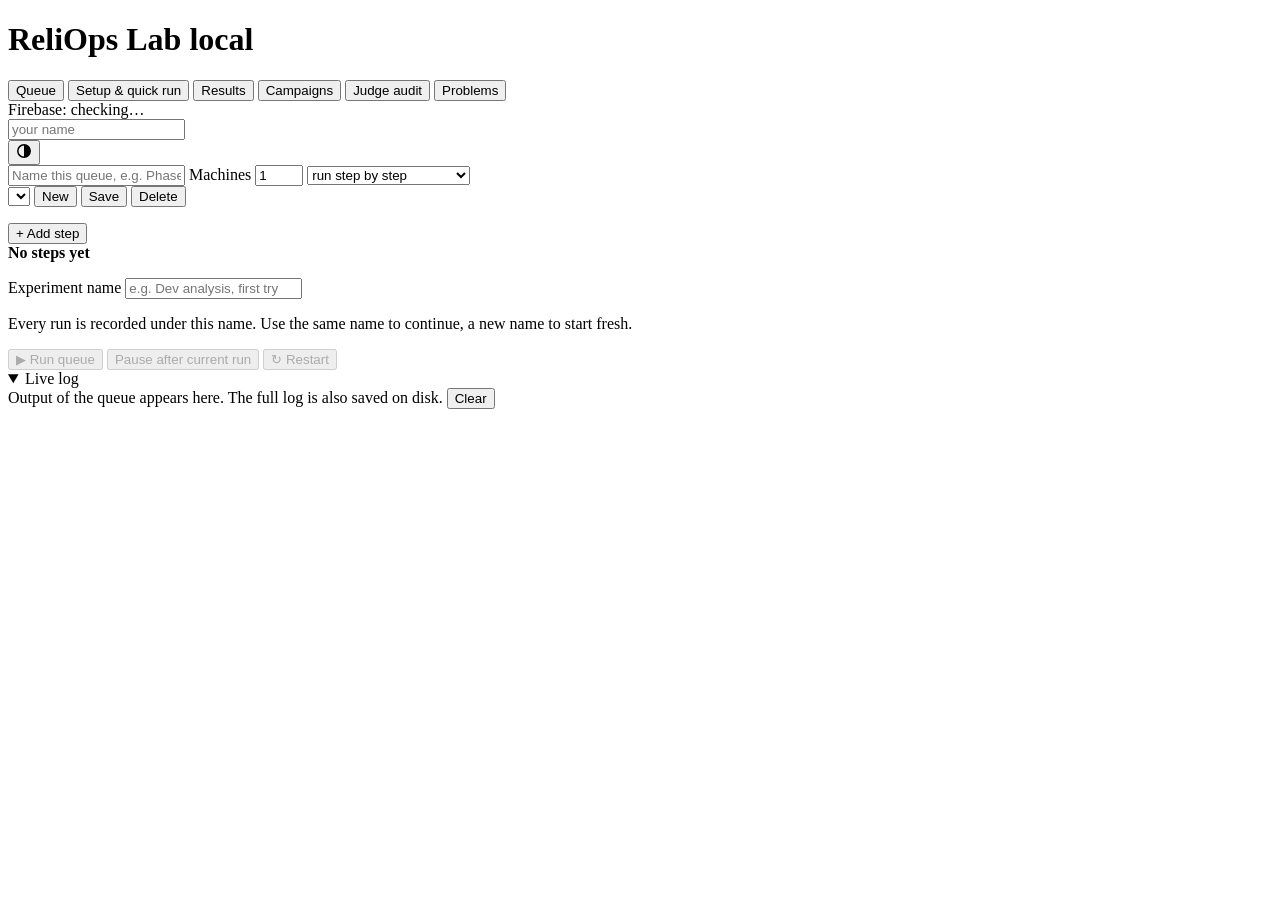
==== frontend/index.html @ af8c4668 "Run tab: choose a ready-made variant (agent, switches, config label); /api/run accepts agent_switche" ====
<!doctype html>
<html lang="en">
<head>
<meta charset="utf-8">
<meta name="viewport" content="width=device-width, initial-scale=1">
<title>ReliOps Lab</title>
<link rel="stylesheet" href="/style.css">
</head>
<body>
<header class="top">
  <div class="top-inner">
    <h1 class="brand">ReliOps Lab <span class="tag">local</span></h1>
    <nav class="tabs" role="tablist" aria-label="Sections">
      <button id="tab-btn-queue" class="tab-btn active" data-tab="queue" type="button" role="tab">Queue</button>
      <button id="tab-btn-run" class="tab-btn" data-tab="run" type="button" role="tab">Setup &amp; quick run</button>
      <button id="tab-btn-results" class="tab-btn" data-tab="results" type="button" role="tab">Results</button>
      <button id="tab-btn-campaigns" class="tab-btn" data-tab="campaigns" type="button" role="tab">Campaigns</button>
      <button id="tab-btn-audit" class="tab-btn" data-tab="audit" type="button" role="tab">Judge audit</button>
      <button id="tab-btn-problems" class="tab-btn" data-tab="problems" type="button" role="tab">Problems</button>
    </nav>
    <div class="top-tools">
      <button id="job-pill" class="pill live" type="button" hidden title="Open the Queue tab"><span class="dot"></span><span id="job-pill-text">running</span></button>
      <button id="job-stop" class="secondary small" type="button" hidden title="Finish the run in progress, record it, then pause. Continue picks up from there.">Pause after current</button>
      <div id="fb-status" class="pill">Firebase: checking…</div>
      <div class="header-name">
        <input id="run-by" aria-label="Your name" placeholder="your name" autocomplete="off">
      </div>
      <button id="theme-toggle" class="ghost icon" type="button" aria-label="Switch between light and dark" title="Switch light / dark"><svg width="16" height="16" viewBox="0 0 16 16" aria-hidden="true"><circle cx="8" cy="8" r="6.2" fill="none" stroke="currentColor" stroke-width="1.5"/><path d="M8 1.8a6.2 6.2 0 0 1 0 12.4z" fill="currentColor"/></svg></button>
    </div>
  </div>
</header>
<div id="key-alert" class="key-alert" role="alert" hidden></div>

<main>
  <div id="tab-queue" class="tab-panel">
    <section class="card q-head">
      <input id="q-name" class="q-name" aria-label="Queue name" placeholder="Name this queue, e.g. Phase B baseline" autocomplete="off">
      <span id="q-state" class="chip" hidden></span>
      <label class="q-machines" title="Split this queue across several machines. Everyone sees the whole queue; each machine picks its share below Run queue and runs only that share's problems (every configuration of a problem stays on one machine).">
        Machines <input id="q-machines" type="number" min="1" max="20" step="1" value="1" aria-label="How many machines share this queue">
      </label>
      <select id="q-split" hidden aria-label="How the queue is split across machines" title="By problem: each machine takes whole problems (all repeats). By problem and repeat: each machine takes (problem, repeat) pairs, which evens out the load when the problems do not divide by the number of machines. Either way, every configuration of a pair runs on the same machine.">
        <option value="problem">split by problem</option>
        <option value="repeat">split by problem and repeat</option>
      </select>
      <select id="q-order" aria-label="Run order" title="Step by step: every run of step 1, then step 2, and so on. Problem by problem: for each problem and repeat, every step back to back, so the configurations being compared run close together in time (better for comparing them).">
        <option value="step">run step by step</option>
        <option value="cell">run problem by problem</option>
      </select>
      <div class="q-tools">
        <select id="q-open" aria-label="Open a saved queue"></select>
        <button id="q-new" class="secondary small" type="button">New</button>
        <button id="q-save" class="secondary small" type="button">Save</button>
        <button id="q-delete" class="ghost small danger" type="button">Delete</button>
      </div>
    </section>

    <div id="q-empty" class="empty" hidden>
      <h2>Line up your runs</h2>
      <p>A queue is an ordered list of steps. Each step is one configuration (agent, model, judge) on a set of
        problems, repeated a few times. The Lab runs the steps one after another, on its own, and picks up
        where it stopped if you run the queue again.</p>
      <ol>
        <li>First time on this machine: open <em>Setup &amp; quick run</em>, save your model key and run setup.</li>
        <li>Add a step: for example <em>ReliOps v1 typed</em> on the 30 problems, 3 repeats.</li>
        <li>Add the next one: <em>typed + guarded shell</em>, same problems. Then a step on your dev set.</li>
        <li>Press <strong>Run queue</strong>. You can close this tab; the run keeps going.</li>
      </ol>
      <button id="q-add-empty" class="primary" type="button">Add the first step</button>
    </div>

    <ol id="q-steps" class="q-steps"></ol>
    <button id="q-add" class="q-add" type="button">+ Add step</button>

    <div class="q-runbar" id="q-runbar">
      <div class="q-paused" id="q-paused" role="status" hidden></div>
      <div class="q-total">
        <strong id="q-total-line">No steps yet</strong>
        <p class="hint" id="q-total-sub"></p>
      </div>
      <div class="q-exp">
        <label for="q-exp">Experiment name</label>
        <input id="q-exp" type="text" list="q-exp-list" maxlength="80" autocomplete="off" placeholder="e.g. Dev analysis, first try">
        <datalist id="q-exp-list"></datalist>
        <p class="hint" id="q-exp-note">Every run is recorded under this name. Use the same name to continue, a new name to start fresh.</p>
      </div>
      <div class="q-exp" id="q-share-box" hidden>
        <label for="q-share">This machine runs</label>
        <select id="q-share" aria-label="Which share of the queue this machine runs"></select>
        <p class="hint" id="q-share-note"></p>
      </div>
      <div class="q-actions">
        <button id="q-run" class="primary" type="button" disabled>▶ Run queue</button>
        <button id="q-continue" class="primary" type="button" hidden title="Carry on the queue that was paused, from the first cell that has no result yet">▶ Continue</button>
        <button id="q-stop" class="secondary" type="button" disabled title="Finish the run in progress, record it, then pause. Continue picks up from there.">Pause after current run</button>
        <button id="q-restart" class="secondary danger" type="button" disabled title="Start the whole queue again from step 1">↻ Restart</button>
      </div>
    </div>
    <div class="q-shares" id="q-shares" hidden></div>

    <section class="card now" id="q-now" hidden>
      <div class="now-top">
        <h2 id="q-now-title">Running</h2>
        <span class="now-sub" id="q-now-sub"></span>
      </div>
      <div class="now-main" id="q-now-main"></div>
      <div class="meter" aria-hidden="true"><span id="q-now-meter" style="width:0%"></span></div>
    </section>

    <section class="card log-card">
      <details class="log-fold" id="q-log-fold" open>
        <summary>Live log</summary>
        <div class="row log-head"><span class="hint" id="q-log-hint">Output of the queue appears here. The full log is also saved on disk.</span>
          <button id="q-log-clear" class="secondary small" type="button">Clear</button></div>
        <pre id="q-log" class="log" aria-live="off"></pre>
      </details>
    </section>
  </div>

  <div id="tab-run" class="tab-panel" hidden>
  <section class="card">
    <h2>0 · Machine check</h2>
    <p class="hint">Rough check only — CPU, RAM, disk, Docker, and the CLI tools Setup needs. Not
      required before Run setup, just saves a confusing failure later.</p>
    <div class="row">
      <button id="run-doctor" class="secondary">Check my machine</button>
      <span id="doctor-verdict" class="pill"></span>
    </div>
    <div id="doctor-details" class="doctor-grid" hidden></div>
    <ul id="doctor-notes" class="notes-list"></ul>
  </section>

  <section class="card">
    <h2>1 · Environment</h2>
    <label>Test environment</label>
    <select id="env"><option value="sregym">SREGym (live Kubernetes faults)</option></select>
    <p class="hint" id="reliops-dir-hint"></p>
  </section>

  <section class="card">
    <h2>2 · Agent &amp; model</h2>
    <label>Variant <span class="tag">(ready-made agent + switches, e.g. R2 B2)</span></label>
    <select id="variant"></select>
    <p class="hint" id="variant-desc"></p>
    <label>Agent</label>
    <select id="agent"></select>
    <p class="hint" id="agent-desc"></p>
    <label>Model (agent)</label>
    <input id="model" list="model-presets" value="gemini/gemini-3.5-flash-lite">
    <datalist id="model-presets"></datalist>
    <label>Judge model</label>
    <input id="judge-model" list="model-presets" value="gemini/gemini-3.5-flash-lite">
    <p class="hint">Grades diagnosis quality against a fixed checklist — kept the same across
      every agent/model you try here, so results stay comparable to each other. Changing it is
      fine to experiment with, but the number won't compare to anyone else's runs.</p>
    <label>Experiment name <span class="tag">(optional; what these runs belong to)</span></label>
    <input id="experiment-name" placeholder="e.g. Dev analysis, first try" autocomplete="off" list="q-exp-list">
    <p class="hint">Recorded on every run and available as a filter in Results. The Queue tab asks for it too.</p>
    <label>Config label <span class="tag">(names the agent variant you are testing)</span></label>
    <input id="config-label" placeholder="e.g. base, F7-on, prompt-v2" autocomplete="off" list="config-label-presets">
    <datalist id="config-label-presets"></datalist>
    <p class="hint">Free text. Runs with the same agent, model, action space, judge and label are
      grouped together in the Results tab, so two variants of the same agent never get averaged
      into one number. Change the label whenever you change the agent's code or prompt.</p>
    <label>Run class</label>
    <select id="run-class">
      <option value="exploration">exploration — trying things, numbers are for learning</option>
      <option value="frozen">frozen — agent, judge and problems fixed for a measured campaign</option>
    </select>
    <p class="hint">The two classes are never mixed in a table. Use <em>frozen</em> only for runs
      you intend to report.</p>
  </section>

  <section class="card">
    <h2>3 · Problems</h2>
    <label>Problem set</label>
    <select id="problem-set"></select>
    <div id="problem-groups"></div>
    <div id="custom-problem-wrap" style="display:none">
      <label>Problem id</label>
      <input id="custom-problem" placeholder="e.g. configmap_drift_hotel_reservation">
    </div>
    <div class="row problem-toolbar">
      <button id="select-all" class="secondary small" type="button">Select all</button>
      <button id="select-none" class="secondary small" type="button">Select none</button>
      <label class="inline-label batch-label">Run in batches of</label>
      <input id="batch-size" type="number" min="0" value="5" title="0 = run everything as one batch">
    </div>
    <p class="hint">Batching runs the selected problems a few at a time instead of one long
      sequential queue — each batch finishes and logs a summary before the next one starts, so a
      stuck run only costs you one batch, not the whole set. 0 runs everything in one go.</p>
    <div class="row">
      <label class="inline-label batch-label">Repeat each problem</label>
      <input id="repeat-n" type="number" min="1" value="1" title="run each selected problem this many times in a row">
      <label class="inline-label batch-label">time(s)</label>
    </div>
    <p class="hint">For a real n on noisy metrics like time-to-diagnose. Each repeat is its own
      row below, so a problem that happens to take 30+ minutes doesn't look stuck — you can see
      which specific repeat is still running.</p>
  </section>

  <section class="card">
    <h2>4 · Keys &amp; Firebase</h2>
    <label>Model API key (saved to <code>.env</code> in this project's own folder, next to
      <code>backend/</code> — the one you already have open)</label>
    <div class="row">
      <select id="key-provider">
        <option value="GEMINI_API_KEY">GEMINI_API_KEY</option>
        <option value="GROQ_API_KEY">GROQ_API_KEY</option>
        <option value="OPENROUTER_API_KEY">OPENROUTER_API_KEY</option>
        <option value="__custom__">Custom…</option>
      </select>
      <input id="key-value" type="password" placeholder="paste your own key — one key per person">
      <button id="save-key">Save</button>
    </div>
    <input id="key-provider-custom" hidden placeholder="env var name, e.g. VLLM_API_KEY or OPENWEIGHT_ENDPOINT_KEY" style="margin-top:8px">
    <p class="hint">"Custom…" is for anything not in the list — e.g. a self-hosted open-weight
      model's own key or endpoint token. Type whatever env var name SREGym/the agent expects to
      read.</p>
    <p class="hint" id="key-status"></p>

    <label>Key health and rotation</label>
    <div id="key-health" class="key-health"></div>
    <div class="key-actions">
      <button id="key-pool-save" type="button" class="secondary">Save rotation</button>
      <span class="hint" id="key-pool-msg"></span>
    </div>
    <p class="hint" id="key-health-help"></p>
    <p class="hint">Rotation spreads runs over several Gemini keys: each run uses the next healthy one, dead or resting keys are skipped,
      and each run records which key slot and owner it used. Tick two or more keys and press <strong>Save rotation</strong>; untick all but one to switch it off.
      Use keys that belong to the people who run them.</p>

    <label>Firebase (shared results)</label>
    <p class="hint">Read straight from this project's own <code>.env</code> (same file as the
      model key above, <em>not</em> any <code>.env</code> inside the separately-cloned ReliOps
      folder) — a <code>GOOGLE_APPLICATION_CREDENTIALS</code> path, or the key's JSON pasted
      directly into <code>FIREBASE_SERVICE_ACCOUNT_JSON</code> / <code>SERVICE_ACCOUNT_KEY</code>.
      Nothing to paste or click here: put it in <code>.env</code> and the status pill at the top
      updates on its own within a few seconds.</p>
    <p class="hint">If the whole team points this at the same Firebase project (one shared key),
      results show up for everyone in one place. That key has full access for anyone who has it —
      "Your name" above just labels who ran what, it isn't an access control. See the README's
      "Shared results" section.</p>
  </section>

  <section class="card" id="cluster-card">
    <h2>Cluster health</h2>
    <p class="hint">Looks at the local kind cluster the benchmark runs on: nodes, system pods, node containers, memory and disk. Checking only reads.
      The three repair buttons each show the exact commands and ask before they do anything, and they are refused while a run or queue is going.</p>
    <div class="key-actions">
      <button id="cluster-check" type="button" class="secondary">Check now</button>
      <span class="hint" id="cluster-checked"></span>
    </div>
    <div id="cluster-findings" class="cluster-findings"></div>
    <div id="cluster-nodes" class="cluster-nodes"></div>
    <p class="hint" id="cluster-advice"></p>
    <div id="cluster-actions" class="cluster-actions"></div>
  </section>

  <section class="card actions">
    <h2>Run</h2>
    <label class="checkbox"><input type="checkbox" id="force-build"> force-build (first run of this agent on this machine)</label>
    <label class="checkbox"><input type="checkbox" id="record-walkthrough" checked> record a walkthrough (cluster timeline + agent steps, for the Story view; <code>reliops_v1</code> only)</label>
    <div class="row">
      <button id="run-setup" class="secondary">Run setup (clone + patches + cluster)</button>
      <button id="run-demo" class="secondary">Demo mode (no cluster needed)</button>
      <button id="run-test" class="primary">Run test(s)</button>
      <button id="stop-test" class="secondary" disabled>Stop after current</button>
    </div>
    <p class="hint">Stop finishes whichever problem is currently running, records its result, then
      skips the rest — nothing mid-run is killed. Click Run test(s) again later to pick up where
      you left off.</p>
    <div id="progress-wrap" class="progress-wrap" hidden>
      <p class="hint" id="progress-summary"></p>
      <div id="progress-rows" class="progress-rows"></div>
    </div>
  </section>

  <section class="card log-card">
    <div class="row log-head">
      <h2>Live log</h2>
      <button id="clear-log" class="secondary small">Clear</button>
    </div>
    <pre id="log"></pre>
  </section>
  </div>

  <div id="tab-results" class="tab-panel" hidden>
    <section class="card dash-head">
      <div class="row log-head">
        <h2>Results dashboard</h2>
        <div class="row dash-tools">
          <label class="inline-label" for="sum-metric">Metric</label>
          <select id="sum-metric">
            <option value="e2e_pass">end-to-end</option>
            <option value="diagnosis_pass">diagnosis</option>
            <option value="mitigation_pass">mitigation</option>
          </select>
          <button id="dash-refresh" class="secondary small" type="button" title="Reload the runs and recompute">Refresh</button>
          <button id="dash-report" class="secondary small" type="button" title="Markdown report of exactly this view, with what it is based on">Report (.md)</button>
          <select id="exp-zip-name" title="Experiment to download"><option value="">Experiment…</option></select>
          <button id="exp-zip" class="secondary small" type="button" title="Zip with every run's log, story and diagnosis text for this experiment">Experiment (.zip)</button>
          <a class="log-link" href="/api/export/runs.csv" download title="Every recorded run, unfiltered">All runs (CSV)</a>
        </div>
      </div>
      <p class="hint" id="dash-source"></p>
      <div class="purpose-chips" id="dash-purpose" role="group" aria-label="Run purpose"></div>
      <div class="filter-bar" id="dash-filters"></div>
      <div class="filter-active" id="dash-active"></div>
    </section>

    <section class="kpis" id="dash-kpis"></section>
    <section class="dash-notes" id="dash-notes" hidden></section>

    <section class="card">
      <h2>People</h2>
      <p class="hint">What each person ran, using the name they typed in the header. Click a name to see only their runs.</p>
      <div class="results-table-wrap"><div id="dash-people"></div></div>
    </section>

    <section class="card">
      <h2>Experiments and agents</h2>
      <p class="hint">Every experiment (a queue start, past or present) with each agent version's results side by side:
        end to end, diagnosis and fix, as passed / known. Unfinished runs are not failures. Click an experiment or a version to
        filter the whole dashboard to it.</p>
      <div class="results-table-wrap"><div id="dash-history"></div></div>
    </section>

    <section class="card">
      <h2>What these numbers are based on</h2>
      <p class="hint">Everything below is computed from the runs the filters leave in view, and nothing else.</p>
      <div id="dash-prov"></div>
    </section>

    <section class="card">
      <h2>Summary per configuration</h2>
      <p class="hint">One row per agent + model + action space + label + judge + class. The <strong>95% Wilson</strong>
        interval is for the run-level pass rate; the <strong>problem bootstrap</strong> resamples problems, so repeats of one
        problem do not count as independent evidence. Runs with no known outcome are <em>incomplete</em>, never failures.</p>
      <div class="results-table-wrap">
        <table class="results-table">
          <thead><tr><th>Configuration</th><th>Pass / n</th><th>Rate</th><th>95% Wilson</th><th>Problem bootstrap</th>
            <th>Problems</th><th>Incomplete</th><th>Cost</th><th>Failure tags</th></tr></thead>
          <tbody id="summary-tbody"></tbody>
        </table>
      </div>
      <p class="hint" id="summary-empty" hidden>No runs match these filters.</p>
    </section>

    <section class="card">
      <h2>By fault category</h2>
      <p class="hint">Pass / n per category and configuration. Use it to see where an agent is weak, or to try one category on its own.</p>
      <div class="results-table-wrap"><div id="dash-cats"></div></div>
    </section>

    <section class="card">
      <h2>Problem × configuration</h2>
      <p class="hint">Click a problem to filter to it. Green means every known run passed, red means every one failed, amber means mixed.</p>
      <div class="results-table-wrap"><div id="dash-matrix"></div></div>
    </section>

    <section class="card two-col">
      <div><h2>Failure tags</h2><div id="dash-tags"></div></div>
      <div><h2>Runs per day</h2><div id="dash-timeline"></div></div>
    </section>

    <section class="card">
      <div class="row log-head">
        <h2>Runs <span class="tag" id="runs-count"></span></h2>
        <div class="row" id="bulk-bar">
          <span class="tag" id="bulk-count">none selected</span>
          <label class="inline-label" for="bulk-purpose">Mark as</label>
          <select id="bulk-purpose">
            <option value="experiment">experiment — just look</option>
            <option value="dev">dev — analyse, may tune on</option>
            <option value="final">final — frozen-set result</option>
            <option value="">automatic (clear the mark)</option>
          </select>
          <button id="bulk-apply" class="secondary small" type="button" disabled>Apply</button>
        </div>
      </div>
      <p class="hint">Purpose is set automatically from the pinned sets (a dev-set problem is <em>dev</em>; a frozen-set problem run inside a frozen campaign is
        <em>final</em>; anything else is an <em>experiment</em>). A mark you set always wins. Column <strong>Text</strong> opens the stored diagnosis and judge verdict,
        <strong>Story</strong> the step-by-step run, <strong>Log</strong> the raw output.</p>
      <div class="results-table-wrap">
        <table class="results-table" id="runs-table">
          <thead><tr><th><input type="checkbox" id="runs-all" aria-label="Select all shown"></th><th>When</th><th>By</th><th>Problem</th><th>Category</th><th>Purpose</th>
            <th>Agent</th><th>Model</th><th>Experiment</th><th>Label</th><th>Diag</th><th>Mit</th><th>E2E</th><th>TTD</th><th>TTM</th>
            <th>Why incomplete</th><th>Tag</th><th>Text</th><th>Story</th><th>Log</th></tr></thead>
          <tbody id="results-tbody"></tbody>
        </table>
      </div>
      <p class="hint" id="results-empty" hidden>No runs match these filters.</p>
      <p class="hint" id="runs-more" hidden></p>
    </section>

    <section class="card" id="run-detail" hidden>
      <div class="row log-head">
        <h2 id="detail-title">Detail</h2>
        <button id="detail-close" class="secondary small" type="button">Close</button>
      </div>
      <div id="detail-extra"></div>
      <pre id="detail-body" class="detail-body"></pre>
    </section>

    <details class="classic">
      <summary>More tools: paired comparison, standing audit, coverage</summary>
      <div class="classic-body">
    <section class="card">
      <h2>Compare two configurations (paired)</h2>
      <p class="hint">Matches the same problem and repeat number in both configurations and tests the
        pairs whose outcome differs with an exact McNemar test. Run both on the same problems with
        the same repeat count, and keep the judge the same.</p>
      <div class="row">
        <select id="cmp-a"></select>
        <span class="tag">vs</span>
        <select id="cmp-b"></select>
        <button id="cmp-go" class="secondary" type="button">Compare</button>
      </div>
      <div id="cmp-out" hidden></div>
    </section>
    <section class="card">
      <h2>Standing audit — does it beat the floor?</h2>
      <p class="hint">Each configuration against the <code>dumb-baseline</code> runs (give the near-zero-LLM
        baseline that config label). <em>Clearly above</em> means the Wilson lower bound is above the floor's
        pass rate. No-fault control problems (ids containing <code>no_fault</code>, <code>noop</code> or
        <code>control</code>) are counted separately.</p>
      <div class="results-table-wrap">
        <table class="results-table">
          <thead><tr><th>Configuration</th><th>Rate (lower bound)</th><th>Floor</th><th>Verdict</th><th>Controls</th></tr></thead>
          <tbody id="audit-tbody"></tbody>
        </table>
      </div>
      <p class="hint" id="audit-notes"></p>
    </section>
    <section class="card">
      <div class="row log-head">
        <h2>Coverage — what's been tested</h2>
      </div>
      <p class="hint">Grouped by problem + agent + model from the runs below — sorted fewest-runs
        first, so the combos that need more repeats before you trust their pass rate (or haven't
        been tried at all) are the ones at the top. This is what to test next.</p>
      <div class="results-table-wrap">
        <table class="results-table">
          <thead>
            <tr>
              <th>Problem</th><th>Agent</th><th>Model</th><th>Runs</th>
              <th>Diagnosis</th><th>Mitigation</th><th>E2E</th>
            </tr>
          </thead>
          <tbody id="coverage-tbody"></tbody>
        </table>
      </div>
      <p class="hint" id="coverage-empty" hidden>No runs recorded yet.</p>
    </section>
      </div>
    </details>
  </div>

  <div id="tab-campaigns" class="tab-panel" hidden>
    <section class="card">
      <h2>Queue results</h2>
      <p class="hint">One line per experiment (the name typed when a queue starts). Open the arrow to see every configuration, then every
        problem: solved or not, each repeat, how long it took and the tokens it used. Problems that need a look come first.
        Old experiments stay here; they are grouped by when they last ran and you can order and filter them (your choices are remembered).</p>
      <div class="row">
        <button id="exp-refresh" class="secondary" type="button">Refresh</button>
        <button id="exp-open-all" class="secondary" type="button">Open all</button>
        <button id="exp-close-all" class="secondary" type="button">Close all</button>
        <input id="exp-filter" placeholder="Filter by experiment name" autocomplete="off">
      </div>
      <div class="row exp-controls">
        <label class="inline-label" for="exp-sort">Order</label>
        <select id="exp-sort" aria-label="Order of experiments">
          <option value="new">Newest activity first</option>
          <option value="old">Oldest activity first</option>
          <option value="name">Name, A to Z</option>
          <option value="runs">Most runs first</option>
        </select>
        <select id="exp-group" aria-label="Grouping">
          <option value="date">Group by date</option>
          <option value="none">No grouping</option>
        </select>
        <select id="exp-person" aria-label="Show only this person's experiments"><option value="">Everyone</option></select>
        <select id="exp-show" aria-label="Which experiments to show">
          <option value="">All experiments</option>
          <option value="attention">Need attention (failures or cells without a result)</option>
          <option value="clean">Everything has a result</option>
        </select>
      </div>
      <p class="hint" id="exp-info"></p>
      <p class="hint" id="exp-count"></p>
      <div id="exp-list" class="exp-list"></div>
    </section>

    <section class="card">
      <h2>Freeze a campaign</h2>
      <p class="hint">Records exactly what a measured run is allowed to be: agent code commit, model, action space,
        judge, config label, problem set and repeat count. Uses the settings currently chosen on the Run tab
        (agent, model, judge, label, selected problems, repeat count). Needs the ReliOps clone's
        <code>agent/</code> and <code>scripts/</code> committed, and refuses runs that do not match afterwards.</p>
      <label for="freeze-name">Campaign name</label>
      <input id="freeze-name" placeholder="e.g. phase-b-baseline" autocomplete="off">
      <div class="row"><button id="freeze-go" class="primary" type="button">Freeze current Run-tab settings</button></div>
      <p class="hint" id="freeze-msg"></p>
    </section>

    <section class="card">
      <h2>Campaign grid</h2>
      <div class="row">
        <select id="camp-select"></select>
        <label class="inline-label" for="camp-k">my slice</label>
        <input id="camp-k" class="narrow" type="number" min="1" value="1">
        <label class="inline-label" for="camp-n">of</label>
        <input id="camp-n" class="narrow" type="number" min="1" value="1">
        <button id="camp-refresh" class="secondary" type="button">Refresh</button>
        <button id="camp-run" class="primary" type="button">Run my missing cells</button>
      </div>
      <p class="hint">Cells are (problem, repeat). With five laptops, give each the same campaign and its own
        slice (1 of 5 ... 5 of 5): slices never overlap, and a cell that crashed (no known outcome) is run again.
        Progress streams into the Run tab's live log.</p>
      <p class="hint" id="camp-info"></p>
      <div id="camp-grid" class="camp-grid"></div>
    </section>
  </div>

  <div id="tab-audit" class="tab-panel" hidden>
    <section class="card">
      <h2>Hand-label diagnoses</h2>
      <p class="hint">Is the diagnosis below correct against what the problem's card says a correct diagnosis must
        say? The original judge's verdict is hidden so it does not bias you. About 30 labels are needed before a
        kappa means much.</p>
      <div id="label-box"></div>
    </section>

    <section class="card">
      <h2>Judge agreement</h2>
      <div class="results-table-wrap">
        <table class="results-table">
          <thead><tr><th>Judge</th><th>Judged</th><th>Labelled overlap</th><th>Agreement</th><th>95% Wilson</th>
            <th>Cohen's kappa</th><th>TP / FP / TN / FN</th></tr></thead>
          <tbody id="judge-tbody"></tbody>
        </table>
      </div>
      <div class="results-table-wrap">
        <table class="results-table">
          <thead><tr><th>Judge A</th><th>Judge B</th><th>Shared runs</th><th>Agree</th><th>Kappa</th></tr></thead>
          <tbody id="pair-tbody"></tbody>
        </table>
      </div>
      <p class="hint" id="judge-notes"></p>
    </section>

    <section class="card">
      <h2>Re-judge with another model</h2>
      <p class="hint">Grades the stored diagnosis text again with a different judge, using SREGym's own judge and
        reference answers (only the judge model changes). Run it with a stronger model and with a model from a
        second family, then compare agreement above. Needs the SREGym clone (Run setup done) and that judge's key in
        <code>.env</code>.</p>
      <div class="row">
        <input id="rejudge-model" list="model-presets" placeholder="judge model, e.g. gemini/gemini-3.5-flash" style="flex:1 1 280px">
        <select id="rejudge-scope" style="width:auto">
          <option value="labeled">only hand-labelled runs</option>
          <option value="all">every stored diagnosis</option>
        </select>
        <button id="rejudge-go" class="secondary" type="button">Re-judge</button>
      </div>
      <pre id="rejudge-log" class="detail-body" style="margin-top:10px;max-height:240px"></pre>
    </section>
  </div>

  <div id="tab-problems" class="tab-panel" hidden>
    <section class="card">
      <h2>Problem cards</h2>
      <p class="hint">What each problem is, how the fault works, what a correct diagnosis and fix look like. Cards live
        in the ReliOps repo (<code>experiments/problem-cards/</code>), so they are edited and reviewed like code;
        this page only displays them, with every recorded attempt below.</p>
      <div class="row">
        <select id="card-select"></select>
        <button id="card-refresh" class="secondary" type="button">Refresh</button>
      </div>
      <div id="card-body" class="card-body"></div>
      <h2 style="margin-top:18px">Attempts on this problem</h2>
      <div class="results-table-wrap">
        <table class="results-table">
          <thead><tr><th>When</th><th>Label</th><th>Model</th><th>Diagnosis</th><th>E2E</th><th>Tag</th><th>First bad step</th><th>Text</th><th>Story</th></tr></thead>
          <tbody id="attempt-tbody"></tbody>
        </table>
      </div>
    </section>
  </div>
</main>

<dialog id="step-dialog" aria-labelledby="sd-title">
  <form method="dialog" class="dlg" id="sd-form" novalidate>
    <div class="dlg-head">
      <h2 id="sd-title">Add step</h2>
      <button type="button" class="ghost icon" id="sd-x" aria-label="Close">✕</button>
    </div>
    <div class="dlg-body">
      <label for="sd-name">Step name <span class="tag">(optional)</span></label>
      <input id="sd-name" placeholder="e.g. A4 · typed on the frozen 30" autocomplete="off">

      <fieldset class="seg">
        <legend>Run class</legend>
        <div class="seg-opts">
          <label><input type="radio" name="sd-class" value="exploration" checked> Exploration</label>
          <label><input type="radio" name="sd-class" value="frozen"> Frozen (measured campaign)</label>
        </div>
      </fieldset>
      <div id="sd-frozen-box" hidden>
        <label for="sd-manifest">Frozen campaign</label>
        <select id="sd-manifest"></select>
        <p class="locked-note" id="sd-locked">Agent, model, judge, label, problems and repeats come from the campaign and cannot change.</p>
      </div>

      <div class="grid2">
        <div>
          <label for="sd-agent">Agent</label>
          <select id="sd-agent"></select>
        </div>
        <div>
          <label for="sd-repeat">Repeats per problem</label>
          <input id="sd-repeat" type="number" min="1" value="1">
        </div>
        <div>
          <label for="sd-model">Agent model</label>
          <input id="sd-model" list="model-presets" autocomplete="off">
        </div>
        <div>
          <label for="sd-judge">Judge model</label>
          <input id="sd-judge" list="model-presets" autocomplete="off">
        </div>
      </div>
      <p class="hint" id="sd-agent-desc"></p>
      <label for="sd-label">Config label <span class="tag">(names this variant in the Results tab)</span></label>
      <input id="sd-label" list="config-label-presets" placeholder="e.g. baseline-v1-typed" autocomplete="off">
      <fieldset id="sd-variants-box" class="switch-box" hidden>
        <legend>Add this step for many agents <span class="tag">(optional)</span></legend>
        <p class="hint">Tick ready-made agent variants. Each one becomes its own step with everything else on this form (problems, repeats, models, purpose). The Agent and switches above are then ignored, and each variant's name is its config label.</p>
        <div class="row"><button type="button" class="secondary small" id="sd-var-all">Tick all that can run</button><button type="button" class="ghost small" id="sd-var-none">Clear</button><span class="hint" id="sd-var-count"></span></div>
        <div id="sd-variants"></div>
      </fieldset>
      <fieldset id="sd-switches-box" class="switch-box" hidden>
        <legend>Agent switches <span class="tag">(ReliOps v2 only; none ticked = behaves like v1)</span></legend>
        <div id="sd-switches"></div>
      </fieldset>

      <label for="sd-purpose">Run purpose <span class="tag">(how these results will be treated)</span></label>
      <select id="sd-purpose">
        <option value="">Automatic — from the pinned sets</option>
        <option value="experiment">Experiment — just look at the result</option>
        <option value="dev">Dev — analyse it, may tune on it</option>
      </select>
      <p class="hint" id="sd-purpose-note"></p>

      <label for="sd-set">Problems</label>
      <select id="sd-set"></select>
      <p class="hint set-note" id="sd-set-note" hidden></p>
      <div class="pick-summary">
        <strong id="sd-pick-count">0 of 0</strong> <span class="tag">selected</span>
        <button type="button" class="secondary small" id="sd-pick-toggle">Choose individual problems</button>
        <button type="button" class="ghost small" id="sd-save-set-btn">Save selection as a set…</button>
      </div>
      <div class="cat-chips" id="sd-cats" role="group" aria-label="Select by category"></div>
      <div class="save-set" id="sd-save-set" hidden>
        <input id="sd-set-name" placeholder="Set name, e.g. Dev 12" autocomplete="off" aria-label="Set name">
        <button type="button" class="primary small" id="sd-set-save">Save set</button>
      </div>
      <div class="pick-panel" id="sd-pick-panel" hidden>
        <div class="row">
          <input type="search" id="sd-pick-filter" placeholder="Filter problems…" aria-label="Filter problems">
          <button type="button" class="secondary small" id="sd-pick-all">All</button>
          <button type="button" class="secondary small" id="sd-pick-none">None</button>
        </div>
        <div class="pick-groups" id="sd-pick-groups"></div>
      </div>
      <div id="sd-custom-wrap" hidden>
        <label for="sd-custom">Problem ids <span class="tag">(comma-separated)</span></label>
        <input id="sd-custom" placeholder="e.g. configmap_drift_hotel_reservation, revoke_auth_mongodb-1" autocomplete="off">
      </div>

      <details class="opts-fold">
        <summary>More options</summary>
        <label class="checkbox"><input type="checkbox" id="sd-missing" checked> Only run cells that have no result yet (lets a stopped queue resume)</label>
        <label class="checkbox"><input type="checkbox" id="sd-build"> Force-build the agent image (first run of this agent on this machine)</label>
        <label class="checkbox"><input type="checkbox" id="sd-walk" checked> Record the cluster timeline for the Story view</label>
      </details>
    </div>
    <div class="dlg-foot">
      <span class="msg" id="sd-msg" role="alert"></span>
      <button type="button" class="secondary" id="sd-cancel">Cancel</button>
      <button type="submit" class="primary" id="sd-ok">Add step</button>
    </div>
  </form>
</dialog>

<dialog id="del-dialog" aria-labelledby="dd-title">
  <form method="dialog" class="dlg" id="dd-form" novalidate>
    <div class="dlg-head"><h2 id="dd-title">Delete this queue?</h2></div>
    <div class="dlg-body">
      <p class="hint" id="dd-text"></p>
      <label for="dd-pass" id="dd-pass-label">Password</label>
      <input id="dd-pass" type="password" autocomplete="off" placeholder="Delete password">
    </div>
    <div class="dlg-foot">
      <span class="msg" id="dd-msg"></span>
      <button type="button" class="secondary" id="dd-cancel">Cancel</button>
      <button type="submit" class="secondary danger" id="dd-ok">Delete queue</button>
    </div>
  </form>
</dialog>

<dialog id="run-dialog" aria-labelledby="rd-title">
  <form method="dialog" class="dlg">
    <div class="dlg-head"><h2 id="rd-title">Start the queue?</h2></div>
    <div class="dlg-body" id="rd-body"></div>
    <div class="dlg-foot">
      <button type="button" class="secondary" id="rd-cancel">Cancel</button>
      <button type="submit" class="primary" id="rd-ok" value="go">Start</button>
    </div>
  </form>
</dialog>

<script src="/app.js"></script>
<script src="/v2.js"></script>
<script src="/queue.js"></script>
  <script src="/dashboard.js"></script>
</body>
</html>
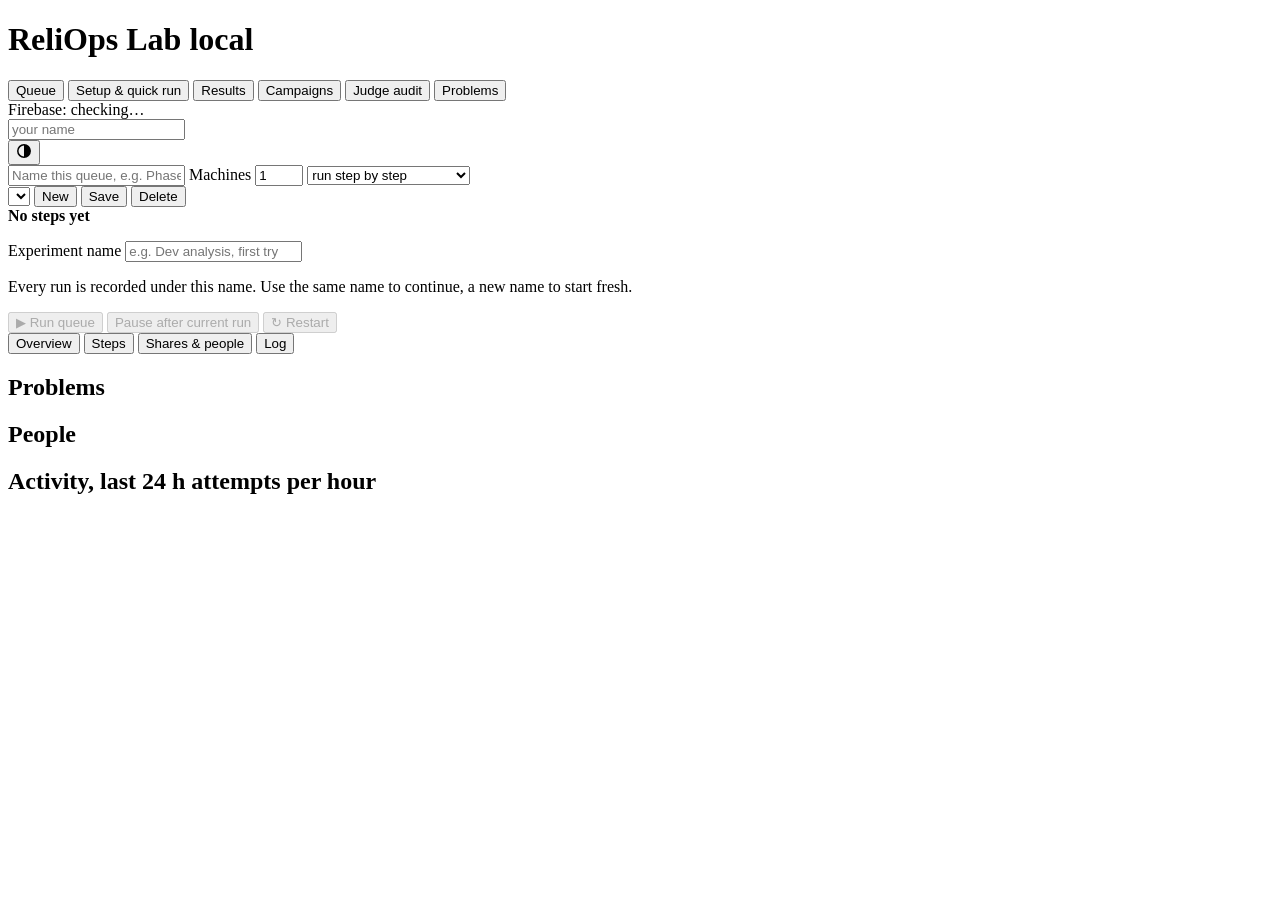
==== commit 5bcc0903: "Queue tab redesign: command bar on top, Overview / Steps / Shares / Log screens, compact steps table" ====
--- a/frontend/index.html
+++ b/frontend/index.html
@@ -55,6 +55,65 @@
       </div>
     </section>
 
+    <div class="q-runbar q-command" id="q-runbar">
+      <div class="q-paused" id="q-paused" role="status" hidden></div>
+      <div class="q-total">
+        <strong id="q-total-line">No steps yet</strong>
+        <p class="hint" id="q-total-sub"></p>
+      </div>
+      <div class="q-exp">
+        <label for="q-exp">Experiment name</label>
+        <input id="q-exp" type="text" list="q-exp-list" maxlength="80" autocomplete="off" placeholder="e.g. Dev analysis, first try">
+        <datalist id="q-exp-list"></datalist>
+        <p class="hint" id="q-exp-note">Every run is recorded under this name. Use the same name to continue, a new name to start fresh.</p>
+      </div>
+      <div class="q-exp" id="q-share-box" hidden>
+        <label for="q-share">This machine runs</label>
+        <select id="q-share" aria-label="Which share of the queue this machine runs"></select>
+        <p class="hint" id="q-share-note"></p>
+      </div>
+      <div class="q-actions">
+        <button id="q-run" class="primary" type="button" disabled>▶ Run queue</button>
+        <button id="q-continue" class="primary" type="button" hidden title="Carry on the queue that was paused, from the first cell that has no result yet">▶ Continue</button>
+        <button id="q-stop" class="secondary" type="button" disabled title="Finish the run in progress, record it, then pause. Continue picks up from there.">Pause after current run</button>
+        <button id="q-restart" class="secondary danger" type="button" disabled title="Start the whole queue again from step 1">↻ Restart</button>
+        <button id="q-restart-share" class="secondary danger" type="button" hidden disabled title="Start only your share again">↻ Restart my share</button>
+      </div>
+    </div>
+    <section class="card now" id="q-now" hidden>
+      <div class="now-top">
+        <h2 id="q-now-title">Running</h2>
+        <span class="now-sub" id="q-now-sub"></span>
+      </div>
+      <div class="now-main" id="q-now-main"></div>
+      <div class="meter" aria-hidden="true"><span id="q-now-meter" style="width:0%"></span></div>
+    </section>
+
+    <nav class="q-views" id="q-views" role="tablist" aria-label="Queue sections">
+      <button type="button" class="q-view-btn active" data-view="overview" role="tab">Overview</button>
+      <button type="button" class="q-view-btn" data-view="steps" role="tab">Steps <span class="chip-n" id="q-steps-count"></span></button>
+      <button type="button" class="q-view-btn" data-view="shares" role="tab">Shares &amp; people</button>
+      <button type="button" class="q-view-btn" data-view="log" role="tab">Log</button>
+    </nav>
+
+    <section class="q-view" id="qv-overview" data-view="overview">
+      <p class="hint" id="ov-note" hidden></p>
+      <div class="ov-tiles" id="ov-tiles"></div>
+      <div class="ov-grid">
+        <section class="card ov-card ov-wide"><h2>Problems <span class="hint" id="ov-prob-hint"></span></h2><div class="ov-scroll" id="ov-problems"></div></section>
+        <section class="card ov-card"><h2>People</h2><div class="ov-scroll" id="ov-people"></div></section>
+        <section class="card ov-card"><h2>Activity, last 24 h <span class="hint">attempts per hour</span></h2><div id="ov-activity"></div></section>
+      </div>
+    </section>
+
+    <section class="q-view" id="qv-steps" data-view="steps" hidden>
+      <div class="q-steps-bar">
+        <div class="seg" role="group" aria-label="How steps are shown">
+          <button type="button" class="seg-btn active" id="q-mode-compact">Compact</button>
+          <button type="button" class="seg-btn" id="q-mode-cards">Detailed</button>
+        </div>
+        <span class="hint">One row per configuration. Detailed shows every problem and repeat of a step.</span>
+      </div>
     <div id="q-empty" class="empty" hidden>
       <h2>Line up your runs</h2>
       <p>A queue is an ordered list of steps. Each step is one configuration (agent, model, judge) on a set of
@@ -72,41 +131,14 @@
     <ol id="q-steps" class="q-steps"></ol>
     <button id="q-add" class="q-add" type="button">+ Add step</button>
 
-    <div class="q-runbar" id="q-runbar">
-      <div class="q-paused" id="q-paused" role="status" hidden></div>
-      <div class="q-total">
-        <strong id="q-total-line">No steps yet</strong>
-        <p class="hint" id="q-total-sub"></p>
-      </div>
-      <div class="q-exp">
-        <label for="q-exp">Experiment name</label>
-        <input id="q-exp" type="text" list="q-exp-list" maxlength="80" autocomplete="off" placeholder="e.g. Dev analysis, first try">
-        <datalist id="q-exp-list"></datalist>
-        <p class="hint" id="q-exp-note">Every run is recorded under this name. Use the same name to continue, a new name to start fresh.</p>
-      </div>
-      <div class="q-exp" id="q-share-box" hidden>
-        <label for="q-share">This machine runs</label>
-        <select id="q-share" aria-label="Which share of the queue this machine runs"></select>
-        <p class="hint" id="q-share-note"></p>
-      </div>
-      <div class="q-actions">
-        <button id="q-run" class="primary" type="button" disabled>▶ Run queue</button>
-        <button id="q-continue" class="primary" type="button" hidden title="Carry on the queue that was paused, from the first cell that has no result yet">▶ Continue</button>
-        <button id="q-stop" class="secondary" type="button" disabled title="Finish the run in progress, record it, then pause. Continue picks up from there.">Pause after current run</button>
-        <button id="q-restart" class="secondary danger" type="button" disabled title="Start the whole queue again from step 1">↻ Restart</button>
-      </div>
-    </div>
-    <div class="q-shares" id="q-shares" hidden></div>
-
-    <section class="card now" id="q-now" hidden>
-      <div class="now-top">
-        <h2 id="q-now-title">Running</h2>
-        <span class="now-sub" id="q-now-sub"></span>
-      </div>
-      <div class="now-main" id="q-now-main"></div>
-      <div class="meter" aria-hidden="true"><span id="q-now-meter" style="width:0%"></span></div>
-    </section>
-
+    </section>
+
+    <section class="q-view" id="qv-shares" data-view="shares" hidden>
+      <div class="q-shares" id="q-shares" hidden></div>
+      <p class="hint" id="q-shares-none">This queue is on one machine. Set <strong>Machines</strong> above to 2 or more to split it.</p>
+    </section>
+
+    <section class="q-view" id="qv-log" data-view="log" hidden>
     <section class="card log-card">
       <details class="log-fold" id="q-log-fold" open>
         <summary>Live log</summary>
@@ -115,6 +147,8 @@
         <pre id="q-log" class="log" aria-live="off"></pre>
       </details>
     </section>
+    </section>
+
   </div>
 
   <div id="tab-run" class="tab-panel" hidden>
@@ -155,7 +189,7 @@
       fine to experiment with, but the number won't compare to anyone else's runs.</p>
     <label>Experiment name <span class="tag">(optional; what these runs belong to)</span></label>
     <input id="experiment-name" placeholder="e.g. Dev analysis, first try" autocomplete="off" list="q-exp-list">
-    <p class="hint">Recorded on every run and available as a filter in Results. The Queue tab asks for it too.</p>
+    <p class="hint">Recorded on every run and available as a filter in Results. A quick run here is never counted as a cell of a queue, even with the same settings and the same name; only runs started from the Queue tab are.</p>
     <label>Config label <span class="tag">(names the agent variant you are testing)</span></label>
     <input id="config-label" placeholder="e.g. base, F7-on, prompt-v2" autocomplete="off" list="config-label-presets">
     <datalist id="config-label-presets"></datalist>
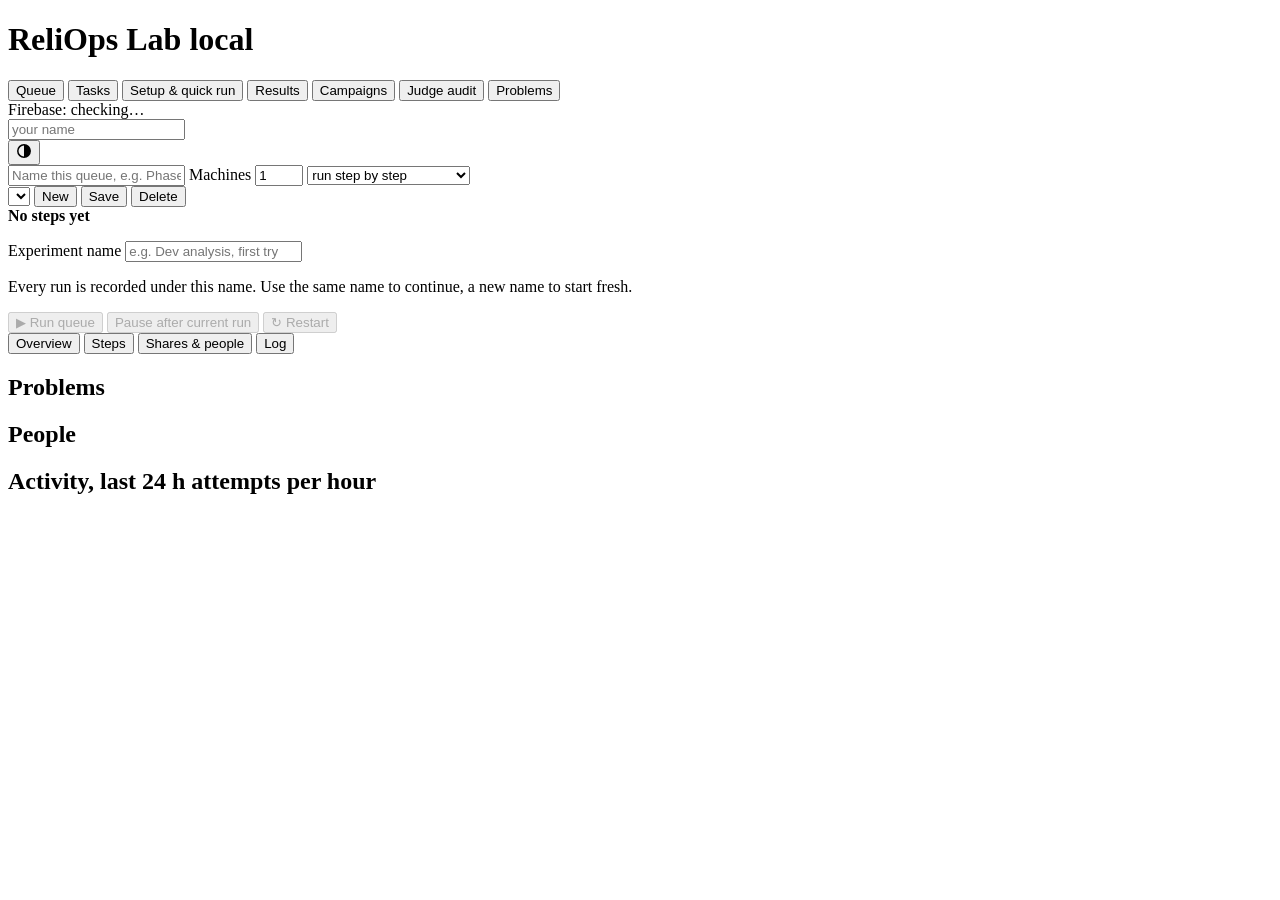
==== commit b3f2803c: "Redistribute dialog (choose where each unfinished problem goes, balance by runs left, before/after p" ====
--- a/frontend/index.html
+++ b/frontend/index.html
@@ -12,6 +12,7 @@
     <h1 class="brand">ReliOps Lab <span class="tag">local</span></h1>
     <nav class="tabs" role="tablist" aria-label="Sections">
       <button id="tab-btn-queue" class="tab-btn active" data-tab="queue" type="button" role="tab">Queue</button>
+      <button id="tab-btn-tasks" class="tab-btn" data-tab="tasks" type="button" role="tab">Tasks <span id="tasks-badge" class="tab-badge" hidden></span></button>
       <button id="tab-btn-run" class="tab-btn" data-tab="run" type="button" role="tab">Setup &amp; quick run</button>
       <button id="tab-btn-results" class="tab-btn" data-tab="results" type="button" role="tab">Results</button>
       <button id="tab-btn-campaigns" class="tab-btn" data-tab="campaigns" type="button" role="tab">Campaigns</button>
@@ -149,6 +150,14 @@
     </section>
     </section>
 
+  </div>
+
+  <div id="tab-tasks" class="tab-panel" hidden>
+    <section class="card tk-wrap">
+      <h2>Tasks</h2>
+      <p class="hint">What each person has to do now. The project owner writes them; you see yours here, mark where you are, and open the right queue with one click.</p>
+      <div id="tk-root"></div>
+    </section>
   </div>
 
   <div id="tab-run" class="tab-panel" hidden>
@@ -759,6 +768,7 @@
 <script src="/app.js"></script>
 <script src="/v2.js"></script>
 <script src="/queue.js"></script>
+<script src="/tasks.js"></script>
   <script src="/dashboard.js"></script>
 </body>
 </html>
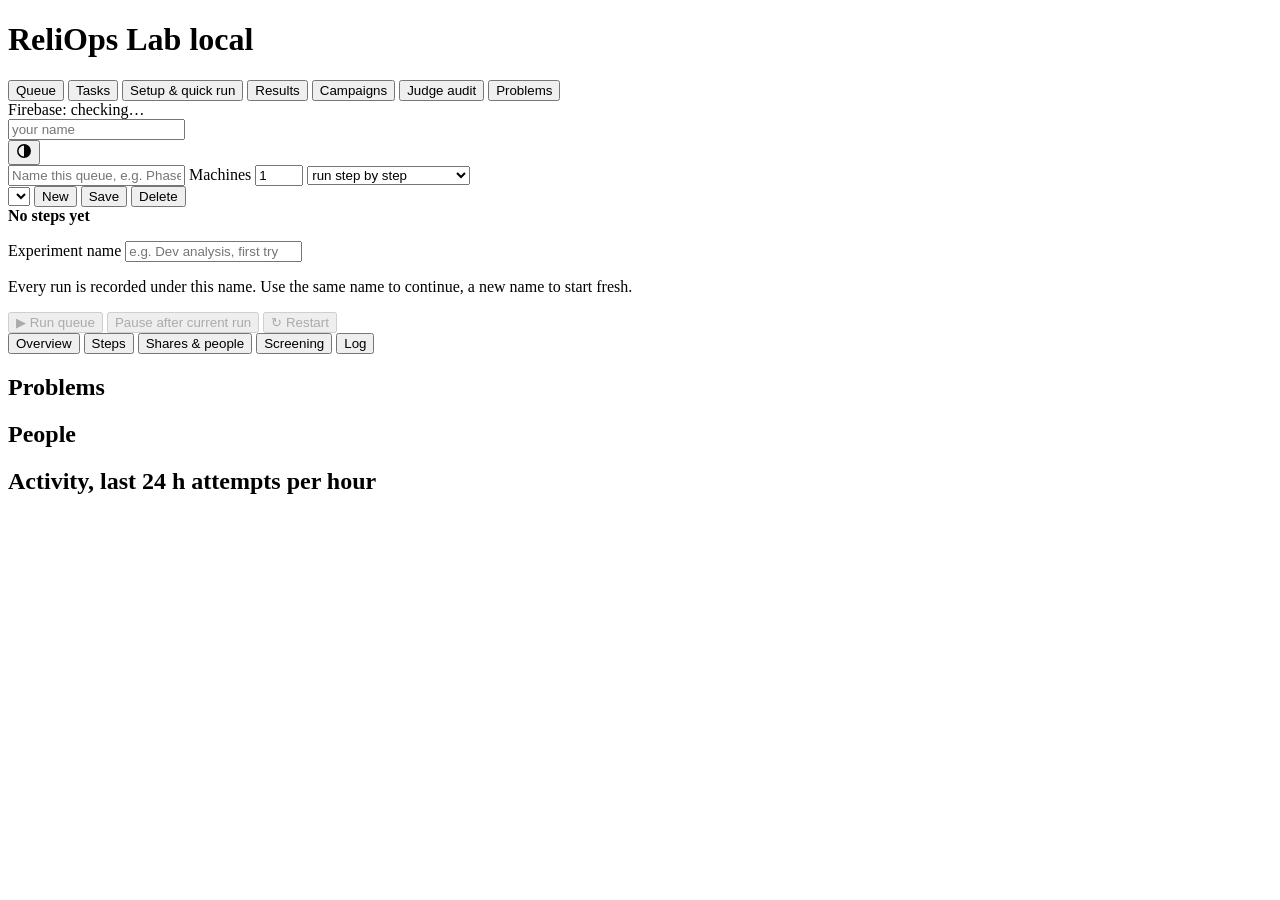
==== commit b701ccf1: "Screening report (16 contrasts, Holm, verdicts), shared run logs, run record keeps machine_versions," ====
--- a/frontend/index.html
+++ b/frontend/index.html
@@ -94,6 +94,7 @@
       <button type="button" class="q-view-btn active" data-view="overview" role="tab">Overview</button>
       <button type="button" class="q-view-btn" data-view="steps" role="tab">Steps <span class="chip-n" id="q-steps-count"></span></button>
       <button type="button" class="q-view-btn" data-view="shares" role="tab">Shares &amp; people</button>
+      <button type="button" class="q-view-btn" data-view="screening" role="tab">Screening</button>
       <button type="button" class="q-view-btn" data-view="log" role="tab">Log</button>
     </nav>
 
@@ -139,11 +140,28 @@
       <p class="hint" id="q-shares-none">This queue is on one machine. Set <strong>Machines</strong> above to 2 or more to split it.</p>
     </section>
 
+    <section class="q-view" id="qv-screening" data-view="screening" hidden>
+      <section class="card scr-card">
+        <h2>Screening <span class="hint">the switch ladder, by the rule in docs/plan/16</span></h2>
+        <p class="hint">Made from the runs recorded under the experiment name above, newest round only, quick runs never counted. A cell without a clean result is missing, never a failure.</p>
+        <div class="scr-controls">
+          <label>Base <input id="scr-base" type="text" value="R2 B2" aria-label="Base configuration label"></label>
+          <label>All switches <input id="scr-all" type="text" value="R2 ALL" aria-label="All-switches configuration label"></label>
+          <label>Set aside commits <input id="scr-commits" type="text" placeholder="e.g. 02762304, 715f7fb4" aria-label="Commits to set aside"></label>
+          <label class="inline"><input id="scr-null" type="checkbox"> keep problems the null agent passes</label>
+          <button id="scr-refresh" class="secondary small" type="button">Refresh</button>
+          <span class="scr-dl" id="scr-dl"></span>
+        </div>
+        <div id="scr-out" class="scr-out"><p class="hint">Open this screen with an experiment name typed above.</p></div>
+      </section>
+    </section>
+
     <section class="q-view" id="qv-log" data-view="log" hidden>
     <section class="card log-card">
       <details class="log-fold" id="q-log-fold" open>
         <summary>Live log</summary>
         <div class="row log-head"><span class="hint" id="q-log-hint">Output of the queue appears here. The full log is also saved on disk.</span>
+          <button id="q-share-logs" class="secondary small" type="button" title="Share the raw logs of runs already made on this machine with the other machines (keys are masked). New runs share theirs automatically.">Share my earlier logs</button>
           <button id="q-log-clear" class="secondary small" type="button">Clear</button></div>
         <pre id="q-log" class="log" aria-live="off"></pre>
       </details>
